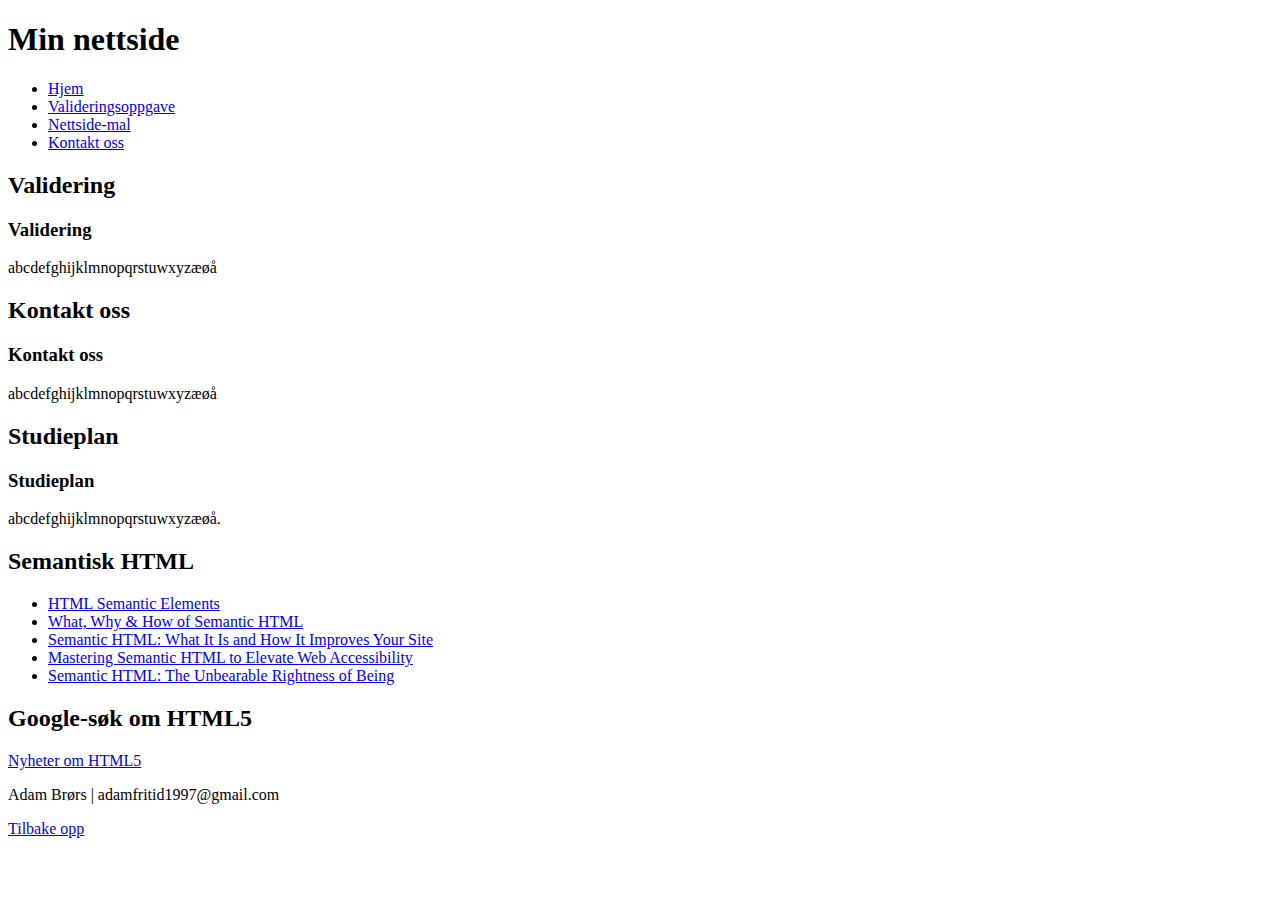
==== datalab2/index.html @ ebdc6dc3 "datalab2" ====
<!DOCTYPE html>
<html lang="nb">
<head>
    <meta charset="UTF-8">
    <meta name="viewport" content="width=device-width, initial-scale=1.0">
    <meta name="description" content="Min nettside med informasjon om validering, kontakt og studieplan.">
    <title>Min nettside</title>
</head>
<body>
    <header>
        <h1>Min nettside</h1>
    </header>
    <nav>
        <ul>
            <li><a href="index.html">Hjem</a></li>
            <li><a href="validering.html">Valideringsoppgave</a></li>
            <li><a href="https://github.com/HIO-Webutvikling/WEBUTVIKLING2024/tree/main/HTML" target="_blank">Nettside-mal</a></li>
            <li><a href="kontakt-oss.html">Kontakt oss</a></li>
        </ul>
    </nav>

    <main>
        <section>
            <h2>Validering</h2>
            <article>
                <h3>Validering</h3>
                <p>abcdefghijklmnopqrstuwxyzæøå</p>
            </article>
        </section>
        
        <section>
            <h2>Kontakt oss</h2>
            <article>
                <h3>Kontakt oss</h3>
                <p>abcdefghijklmnopqrstuwxyzæøå</p>
            </article>
        </section>
        
        <section>
            <h2>Studieplan</h2>
            <article>
                <h3>Studieplan</h3>
                <p>abcdefghijklmnopqrstuwxyzæøå.</p>
            </article>
        </section>
        
        <aside>
            <section>
                <h2>Semantisk HTML</h2>
                <ul>
                    <li><a href="https://www.w3schools.com/html/html5_semantic_elements.asp" target="_blank">HTML Semantic Elements</a></li>
                    <li><a href="https://www.merkle.com/en/merkle-now/articles-blogs/2023/what--why---how-of-semantic-html.html" target="_blank">What, Why & How of Semantic HTML</a></li>
                    <li><a href="https://blog.hubspot.com/website/semantic-html" target="_blank">Semantic HTML: What It Is and How It Improves Your Site</a></li>
                    <li><a href="https://www.accessibilitychecker.org/blog/semantic-html/" target="_blank">Mastering Semantic HTML to Elevate Web Accessibility</a></li>
                    <li><a href="https://ux.shopify.com/semantic-html-the-unbearable-rightness-of-being-9b3c493e1791" target="_blank">Semantic HTML: The Unbearable Rightness of Being</a></li>
                </ul>
            </section>
            <section>
                <h2>Google-søk om HTML5</h2>
                <p><a href="https://www.google.com/search?q=HTML5" target="_blank">Nyheter om HTML5</a></p>
            </section>
        </aside>
    </main>

    <footer id="bunn">
        <p>Adam Brørs | adamfritid1997@gmail.com</p>
        <a href="#topp">Tilbake opp</a>
    </footer>
</body>
</html>
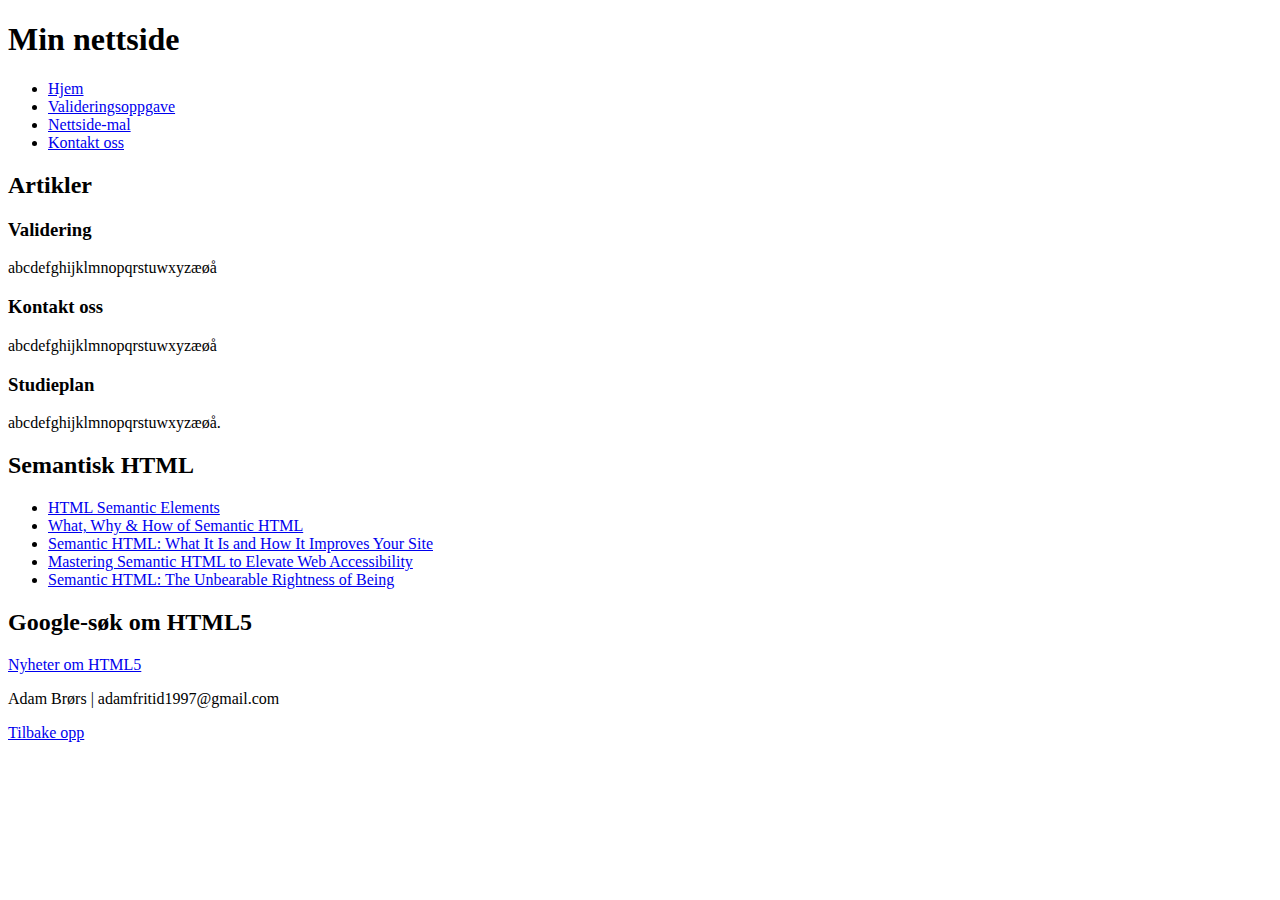
==== commit 5b87884a: "fikset warning på index.html" ====
--- a/datalab2/index.html
+++ b/datalab2/index.html
@@ -21,23 +21,18 @@
 
     <main>
         <section>
-            <h2>Validering</h2>
+
+            <h2>Artikler</h2>
             <article>
                 <h3>Validering</h3>
                 <p>abcdefghijklmnopqrstuwxyzæøå</p>
             </article>
-        </section>
-        
-        <section>
-            <h2>Kontakt oss</h2>
+   
             <article>
                 <h3>Kontakt oss</h3>
                 <p>abcdefghijklmnopqrstuwxyzæøå</p>
             </article>
-        </section>
-        
-        <section>
-            <h2>Studieplan</h2>
+
             <article>
                 <h3>Studieplan</h3>
                 <p>abcdefghijklmnopqrstuwxyzæøå.</p>
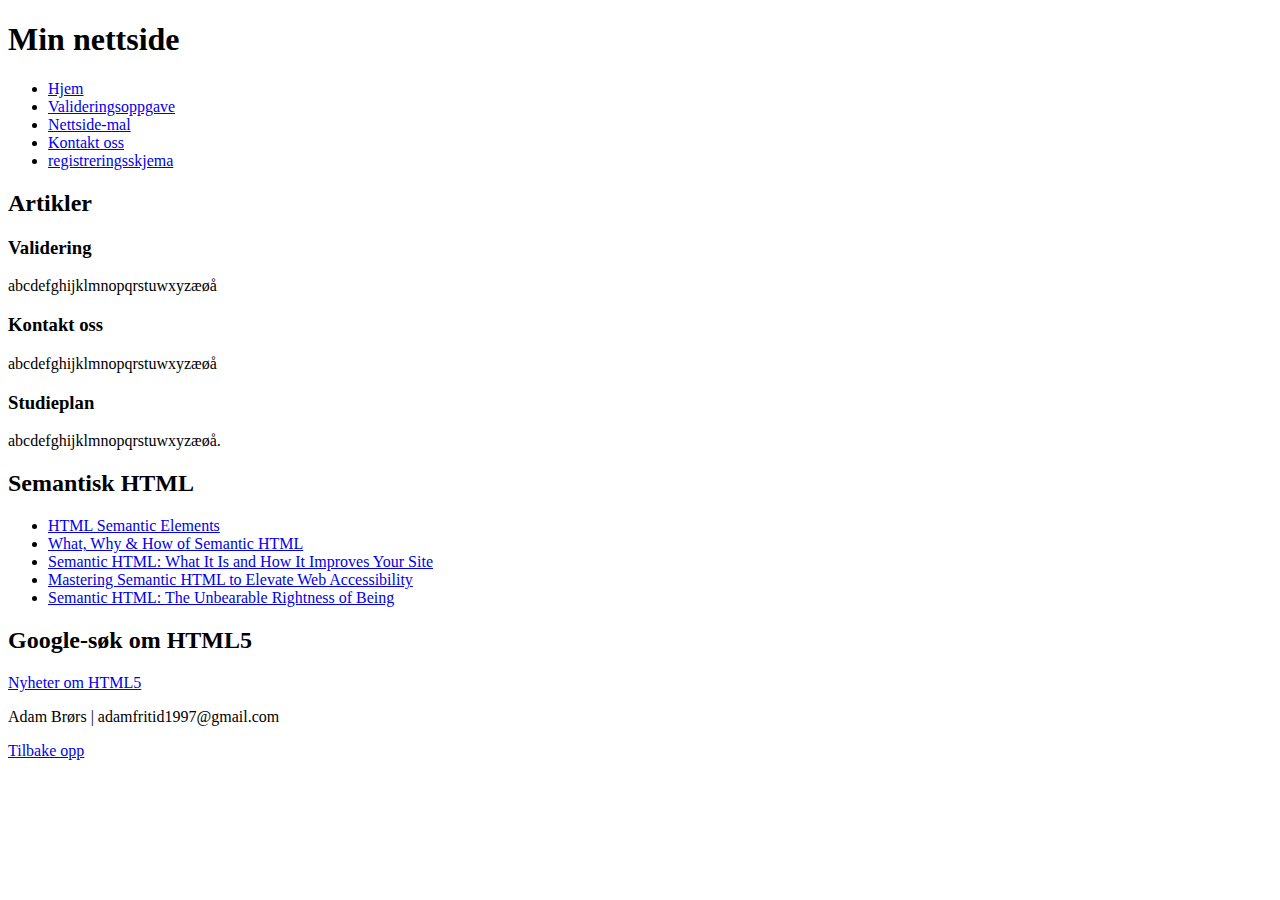
==== commit 498c959f: "oppgave 1" ====
--- a/datalab2/index.html
+++ b/datalab2/index.html
@@ -16,6 +16,7 @@
             <li><a href="validering.html">Valideringsoppgave</a></li>
             <li><a href="https://github.com/HIO-Webutvikling/WEBUTVIKLING2024/tree/main/HTML" target="_blank">Nettside-mal</a></li>
             <li><a href="kontakt-oss.html">Kontakt oss</a></li>
+            <li><a href="registreringsskjema.html">registreringsskjema</a></li>
         </ul>
     </nav>
 
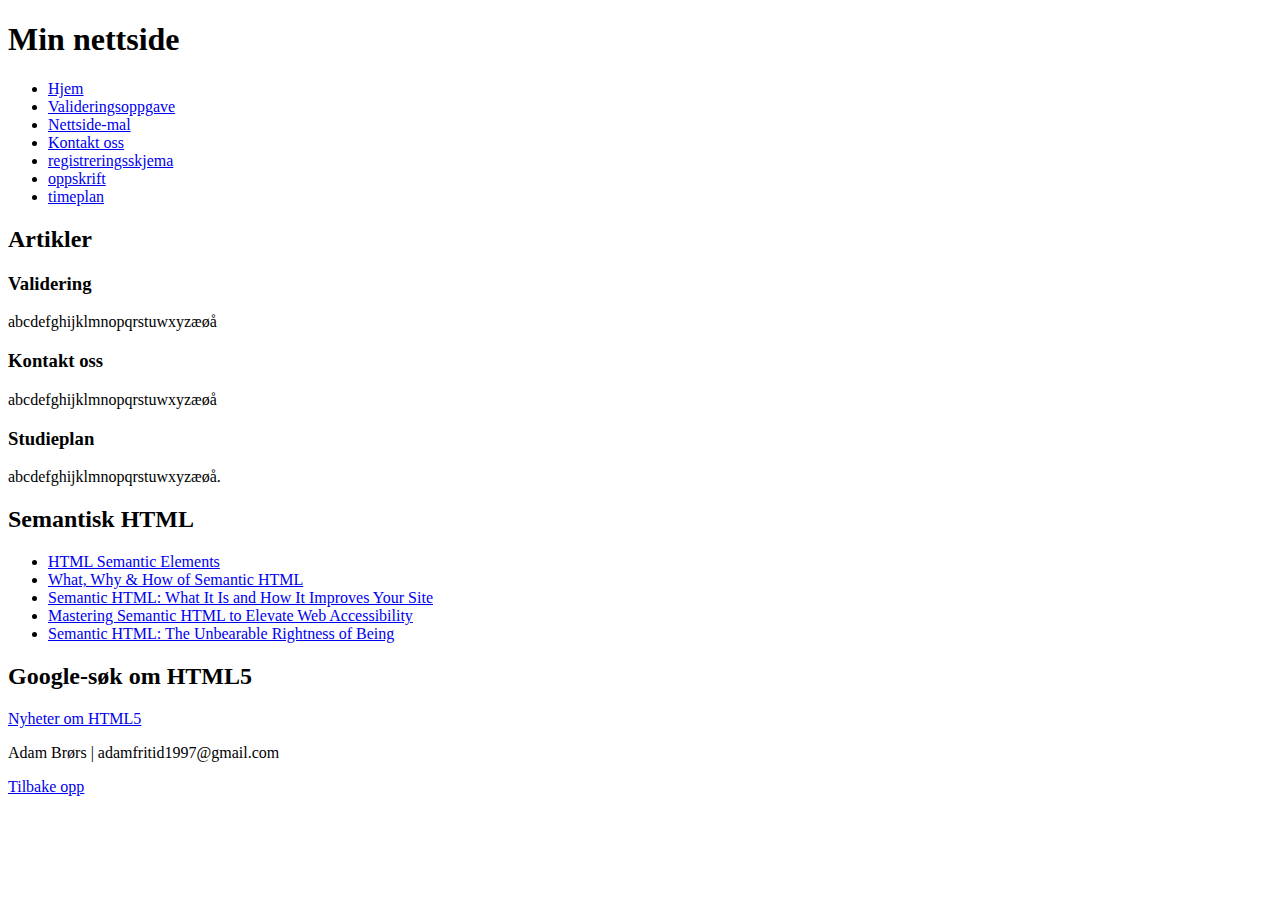
==== commit 6150e9d6: "datlab 3 oppgave2" ====
--- a/datalab2/index.html
+++ b/datalab2/index.html
@@ -17,6 +17,8 @@
             <li><a href="https://github.com/HIO-Webutvikling/WEBUTVIKLING2024/tree/main/HTML" target="_blank">Nettside-mal</a></li>
             <li><a href="kontakt-oss.html">Kontakt oss</a></li>
             <li><a href="registreringsskjema.html">registreringsskjema</a></li>
+            <li><a href="oppskrift.html">oppskrift</a></li>
+            <li><a href="timeplan.html">timeplan</a></li>
         </ul>
     </nav>
 
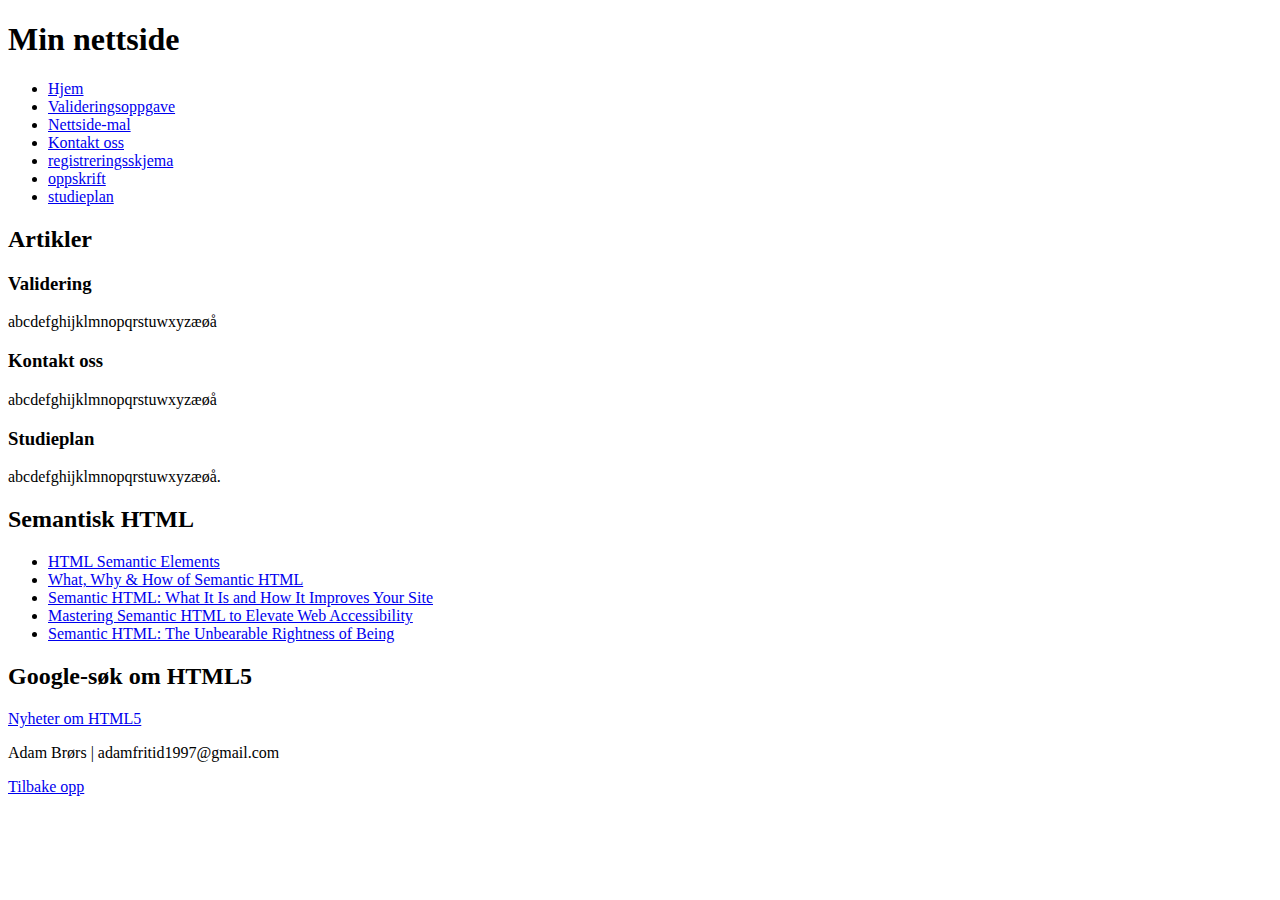
==== commit 9992e0de: "datlab 3" ====
--- a/datalab2/index.html
+++ b/datalab2/index.html
@@ -18,7 +18,7 @@
             <li><a href="kontakt-oss.html">Kontakt oss</a></li>
             <li><a href="registreringsskjema.html">registreringsskjema</a></li>
             <li><a href="oppskrift.html">oppskrift</a></li>
-            <li><a href="timeplan.html">timeplan</a></li>
+            <li><a href="studieplan.html">studieplan</a></li>
         </ul>
     </nav>
 
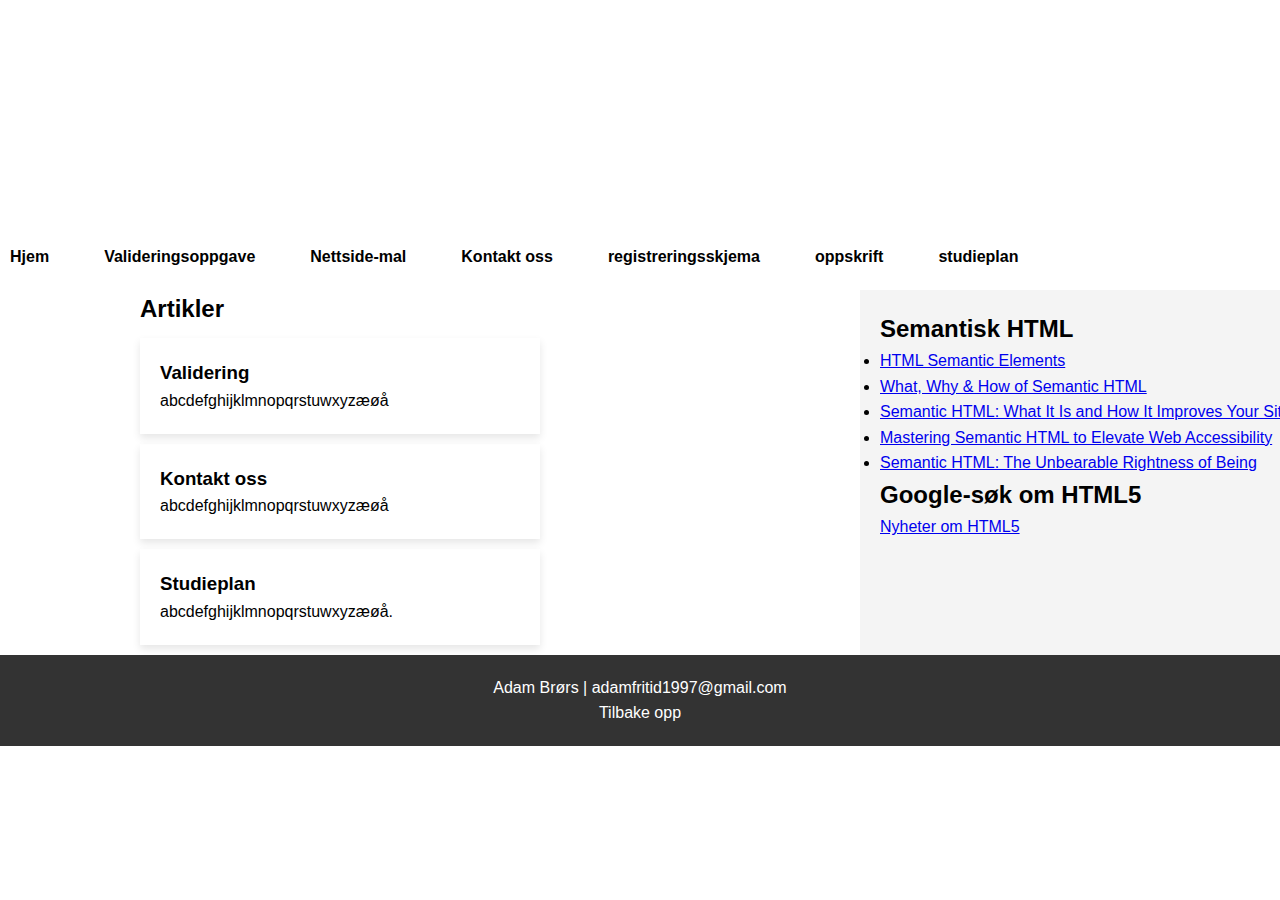
==== commit 18013984: "datalab 5" ====
--- a/datalab2/index.html
+++ b/datalab2/index.html
@@ -9,6 +9,7 @@
 <body>
     <header>
         <h1>Min nettside</h1>
+        <link rel="stylesheet" href="style.css">
     </header>
     <nav>
         <ul>
@@ -65,4 +66,4 @@
         <a href="#topp">Tilbake opp</a>
     </footer>
 </body>
-</html>+</html>
--- a/datalab2/style.css
+++ b/datalab2/style.css
@@ -0,0 +1,114 @@
+* {
+    box-sizing: border-box;
+    margin: 0;
+    padding: 0;
+}
+
+body {
+    font-family: Arial, sans-serif;
+    line-height: 1.6;
+}
+
+header {
+    background-image: url('https://japanhouse.illinois.edu/imager/general/46004/capybara-yuzuyu_18851835b212798a326db7864a641145.jpeg');
+    background-size: cover;
+    background-position: center;
+    color: white;
+    text-align: center;
+    padding: 80px 0;
+}
+
+header h1 {
+    text-transform: uppercase;
+    font-size: 2.5em;
+}
+
+nav ul {
+    display: flex;
+    flex-wrap: wrap;
+    list-style: none;
+    padding: 0;
+    margin: 20px 0;
+    gap: 20px;
+}
+
+nav ul li {
+    margin-right: 15px;
+}
+
+nav ul li a {
+    text-decoration: none;
+    color: black;
+    padding: 5px 10px;
+    font-weight: bold;
+}
+
+nav ul li a:hover {
+    text-decoration: underline;
+}
+
+main {
+    display: flex;
+    flex: 1;
+    max-width: 1000px;
+    margin: 0 auto;
+    gap: 20px;
+}
+
+section {
+    flex: 0 0 70%;
+    min-width: 400px;
+}
+
+aside {
+    background-color: #f4f4f4;
+    padding: 20px;
+    flex: 0 0 30%;
+    min-width: 650px;
+    min-height: 300px;
+}
+
+article {
+    box-shadow: 0 4px 8px rgba(0, 0, 0, 0.1);
+    padding: 20px;
+    width: 100%;
+    max-width: 400px;
+    min-width: 300px;
+    margin: 10px 0;
+}
+
+footer {
+    background-color: #333;
+    color: white;
+    text-align: center;
+    padding: 20px 0;
+    width: 100%;
+}
+
+footer a {
+    color: white;
+    text-decoration: none;
+}
+
+footer a:hover {
+    text-decoration: underline;
+}
+
+@media (max-width: 768px) {
+    main {
+        flex-direction: column;
+    }
+
+    aside {
+        width: 100%;
+    }
+
+    section {
+        width: 100%;
+    }
+
+    nav ul {
+        flex-direction: column;
+        gap: 10px;
+    }
+}